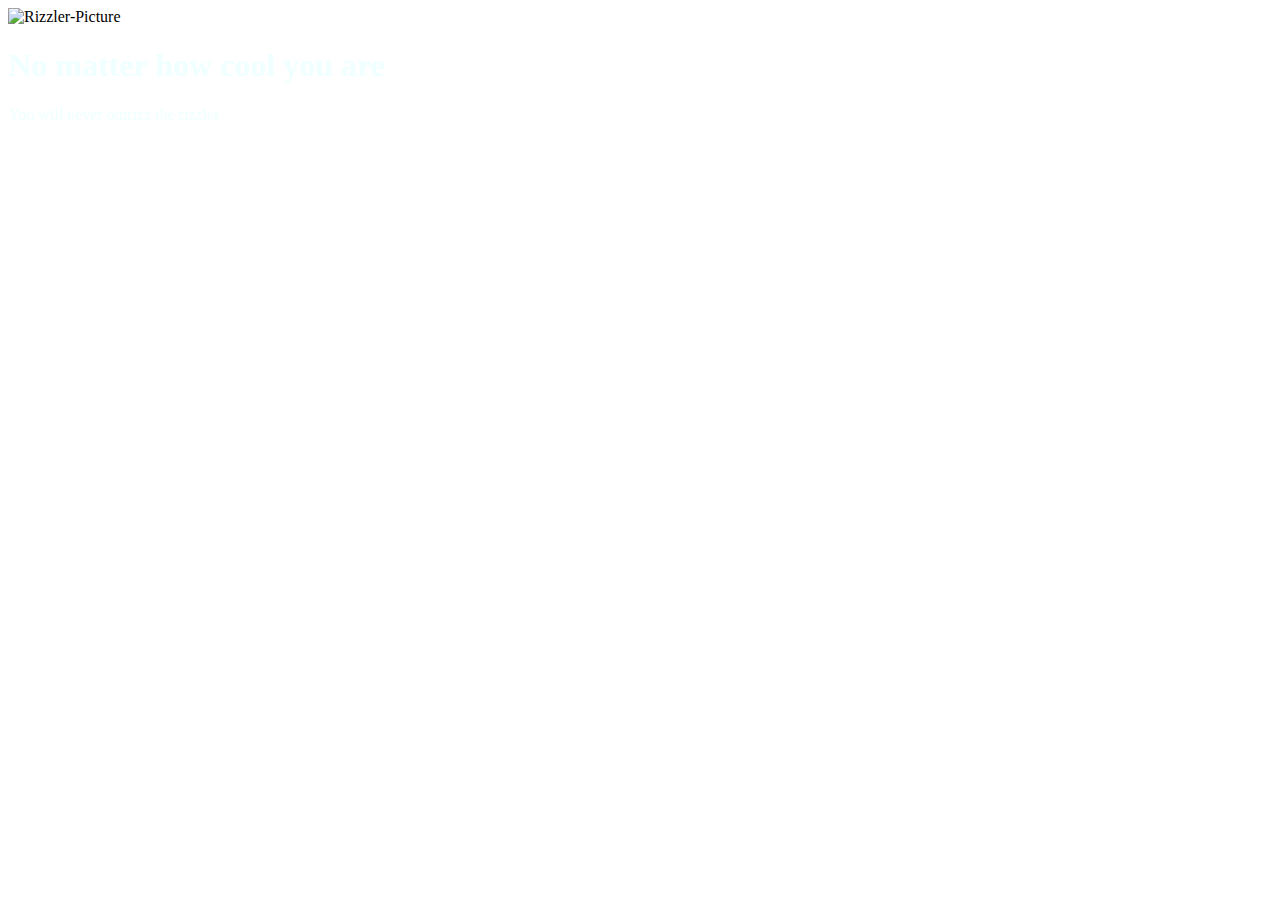
==== index.html @ e98ad324 "Update index.html" ====
<!DOCTYPE html>
<html lang="en">
<head>
  <meta charset="UTF-8">
  <meta name="viewport" content="width=device-width, initial-scale=1.0">
  <title>Youri-Klim-Rizz-Website</title>
  <link rel="stylesheet" href="./style.css">
</head>
<body>
  <div id="First"><img src="./if-the-rizzler-hits-the-rizz-face-at-full-gear-will-it-v0-903yhr4qdp2e1.jpg" alt="Rizzler-Picture"></div>
  <div id="Second"><h1 style="color:azure">No matter how cool you are</h1>
    <p style="color:azure">You will never outrizz the rizzler</p></div>
</body>
</html>
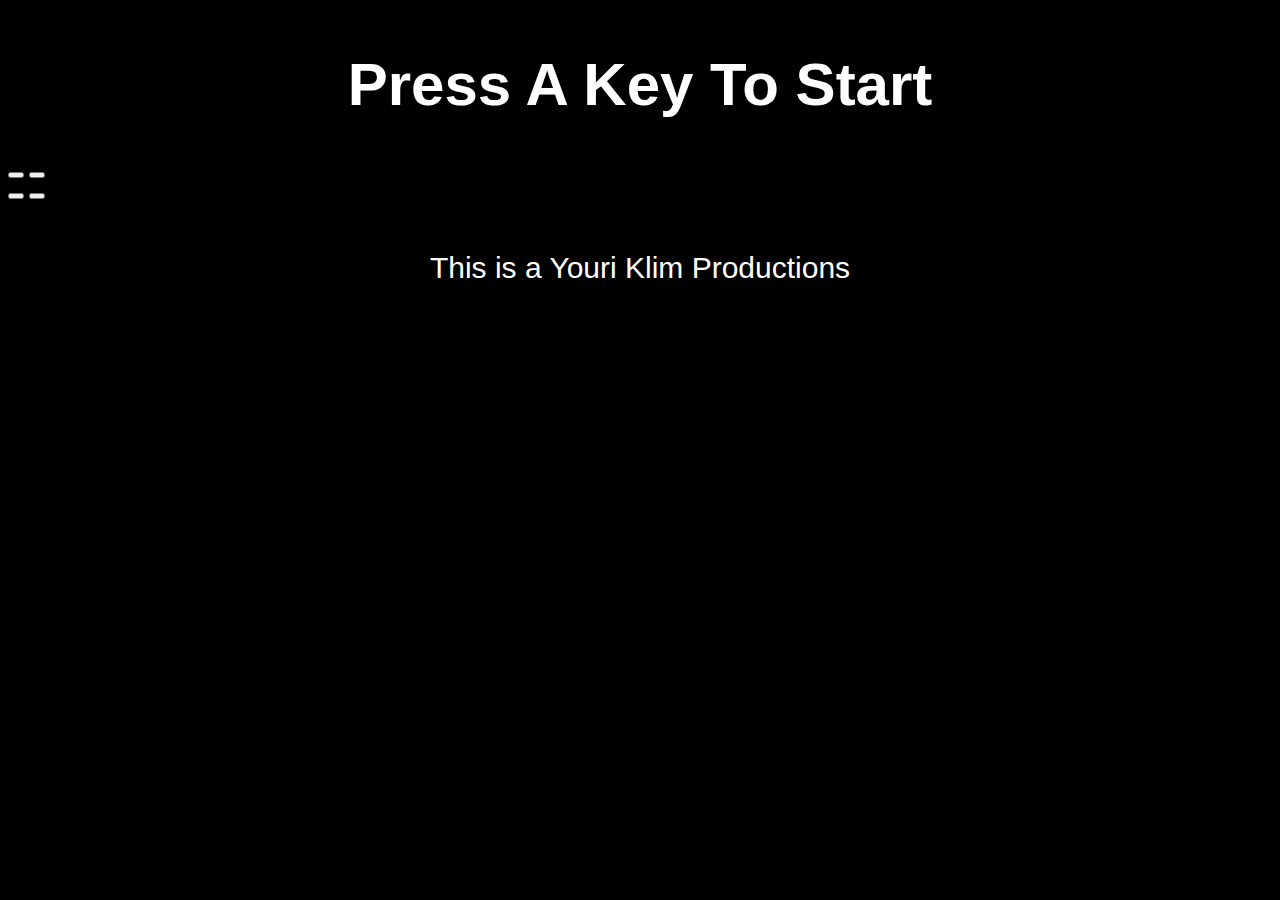
==== commit 14dfaf22: "Update index.html" ====
--- a/index.html
+++ b/index.html
@@ -1,16 +1,36 @@
-
-
 <!DOCTYPE html>
 <html lang="en">
 <head>
-  <meta charset="UTF-8">
-  <meta name="viewport" content="width=device-width, initial-scale=1.0">
-  <title>Youri-Klim-Rizz-Website</title>
-  <link rel="stylesheet" href="./style.css">
+    <meta charset="UTF-8">
+    <meta name="viewport" content="width=device-width, initial-scale=1.0">
+    <link rel="stylesheet" href="./style.css">
+    <title>Document</title>
 </head>
 <body>
-  <div id="First"><img src="./if-the-rizzler-hits-the-rizz-face-at-full-gear-will-it-v0-903yhr4qdp2e1.jpg" alt="Rizzler-Picture"></div>
-  <div id="Second"><h1 style="color:azure">No matter how cool you are</h1>
-    <p style="color:azure">You will never outrizz the rizzler</p></div>
+    
+<h1>Press A Key To Start</h1>
+
+<div class="container">
+
+    <div class="btn-container">
+    <button id="green" class="btn"></button>
+    <button id="yellow" class="btn"></button>
+    </div>
+
+    <div class="btn-container">
+    <button id="red" class="btn"></button>
+    <button id="blue" class="btn"></button>
+    </div>
+
+
+</div>
+
+<footer>
+    <p>This is a Youri Klim Productions</p>
+ </footer>
+
+    <script src="https://ajax.googleapis.com/ajax/libs/jquery/3.7.1/jquery.min.js"></script>
+   <script src="./app.js" charset="UTF-8"></script>
+   
 </body>
 </html>
--- a/style.css
+++ b/style.css
@@ -0,0 +1,67 @@
+html{
+    background-color: black;
+    font-size: large;
+    font-family: 'Franklin Gothic Medium', 'Arial Narrow', Arial, sans-serif;
+}
+
+h1{
+    color: white;
+    text-align: center;
+    font-size: 60px;
+    margin-top: 50px;
+}
+
+p{
+    color: white;
+    text-align: center;
+    font-size: 30px;
+    margin-top: 50px;
+}
+
+img{
+    width: 400px;
+    height: auto;
+}
+
+a{
+    color: white;
+    text-align: center;
+    font-size: 30px;
+}
+
+#First{
+    margin-left: 500px;
+    margin-top: 90px;
+    width: 450px;
+    height: auto;
+    border: 5px solid white;
+}
+
+#Second{
+    margin-left: 500px;
+    margin-top: 90px;
+    width: 450px;
+    height: auto;
+}
+
+@media (max-width: 480px){
+
+    h1{text-align: left;}
+    a{text-align: left;}
+    p{text-align: left;}
+    
+    #First{
+    margin-left: 0px;
+    margin-top: 90px;
+    width: 200px;
+    height: auto;
+    border: 5px solid white;
+}
+
+    #Second{
+    margin-left: 0px;
+    margin-top: 90px;
+    width: 200px;
+    height: auto;
+}
+}
